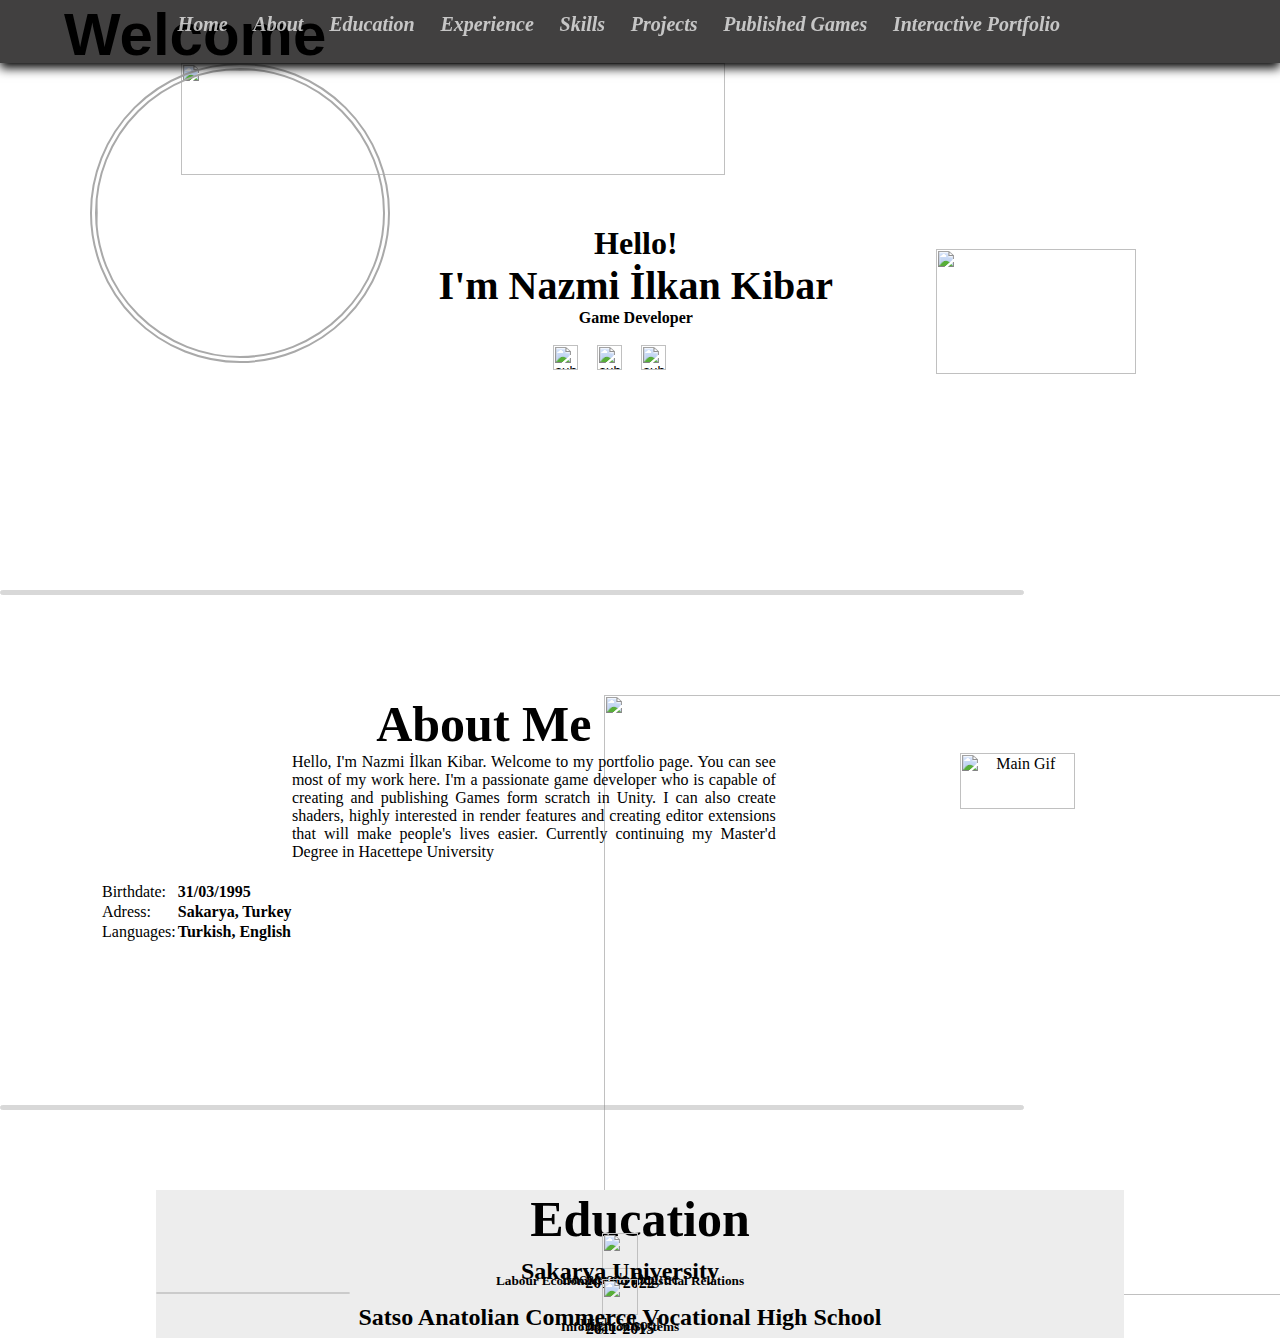
==== temp/index.html @ 13e78427 "index updated" ====
<html>
<head>

    <link rel="stylesheet" href="index.css">
    <link href="https://fonts.cdnfonts.com/css/best-signature-font" rel="stylesheet">
    <link rel="icon" type="image/png" href="img/Icon.png" sizes="16x16">

    <meta name="viewport" content="width = device-width, initial-scale = 1.0" />
<title>Nazmi İlkan Kibar Porfolio</title>                
</head>
<body id="home">
<div class="navbar">
    <h1 class="welcome">Welcome</h1>
    <ul>
        <li><a href="#home">Home</a></li>
        <li><a href="#about">About</a></li>
        <li><a href="#education">Education</a></li>
        <li><a href="test">Experience</a></li>
        <li><a href="test">Skills</a></li>
        <li><a href="test">Projects</a></li>
        <li><a href="test">Published Games</a></li>
        <li><a href="test">Interactive Portfolio</a></li>
    </ul>
</div>
<div class="home">
    <img class="homeBG" src="img/Top.png" alt=""->
    <div>

        <img class="profilePhoto" src="img/profil.jpg" alt="" border="7px">
        <br>
    </div>
    <div class="content">
        <h1>Hello!</h1>
        <h3 style="font-size: 40px;">I'm Nazmi İlkan Kibar</h3>
        <img class="signature" src="img/Signature.png" alt="">
        <h4>Game Developer</h4><br>
        <ul>
            <li><a href="mailto:nazmiilkankibar@gmail.com" target="_blank"><input type="image" src="img/mail.png" value="submit" width="25px"></a> </li>
            <li><a href="https://github.com/nazmiilkankibar" target="_blank"><input type="image" src="img/github.png" value="submit" width="25px"></a></li>
            <li><a href="https://www.linkedin.com/in/nazmiilkankibar/" target="_blank"><input type="image" src="img/linkedin.png" value="submit" width="25px"></a></li>
        </ul>
    </div>
</div>
<br><br><br><br><br><br><br><br><br><br><br><br>
<hr size = 7 noshade="noshade" width="80%" >
<div class="about" id="about">
    <img class="aboutBG" src="img/Bottom.png" alt="">
    <div>
        <h1>About Me</h1>
        <p>Hello, I'm Nazmi İlkan Kibar. Welcome to my portfolio page. You can see most of my work here. I'm a passionate game developer who is capable of creating and publishing Games
            form scratch in Unity. I can also create shaders, highly interested in render features and creating editor extensions that will make people's lives easier. Currently
            continuing my Master'd Degree in Hacettepe University
        </p>
        <img class="mainGif" src="img/mainGif.gif" alt="Main Gif">
        <table>
            <tr>
                <td>Birthdate:</td>
                <td><strong>31/03/1995</strong></td>
            </tr>
            <tr>
                <td>Adress:</td>
                <td><strong>Sakarya, Turkey</strong></td>
            </tr>
            <tr>
                <td>Languages:</td>
                <td><strong>Turkish, English</strong></td>
            </tr>
        </table>
    </div>
</div>
<br><br><br><br><br><br><br><br><br>
<hr size = 7 noshade="noshade" width="80%" >
<div class="education" id="education">
    <h1>Education</h1>
    <ul>
        <li><img src="img/school.png" alt="" height="36px" width="36px"></li>
        <li><h2>Sakarya University</h2></li>
        <li>Bachelor's Degree</li>
        <li><h5>Labour Economics and Industrial Relations</h5></li>
        <li><strong>2018-2022</strong></li>
    </ul>
    <hr size =3 noshade="noshade" width="20%" align="center">
    <ul>
        <li><img src="img/school.png" alt="" height="36px" width="36px"></li>
        <li><h2>Satso Anatolian Commerce Vocational High School</h2></li>
        <li>High School</li>
        <li><h5>Information Systems</h5></li>
        <li><strong>2011-2015</strong></li>
    </ul>
</div>
</body>
</html>
---- temp/index.css ----
html{
    scroll-behavior: smooth;
}
body{
    text-align: center;
}
*{
    padding: 0;
    margin: 0;
    box-sizing: border-box;
}
/**************************************************************************/
/*        Navbar                                                          */
/**************************************************************************/
.navbar{
    display: inline-block;
    background-color:#414040;
    height: 7%;
    width: 100%;
    position: sticky;
    top: 0;
    z-index: 99;
    box-shadow: 0px 5px 10px black;
}
.welcome{
    display: inline-block;
    font-family: 'Best Signature Font', sans-serif;
    color:  black;
    font-weight: bold;
    font-size: 60px;
    width: 10%;
    height: 10%;
    margin-left: 5%;
    float: left;
}
.navbar ul{
    list-style: none;
    font-family: 'Brush Script MT', cursive;
    display: inline-block;
    width: 85%;
    /* position: absolute; */
    margin-top: 1%;
    margin-left: -20%;
}
.navbar ul li {
    display:inline-flex;
    font-size: 20px;
    text-align: center;
    padding-left: 2%;
}
.navbar ul li a{
    color: rgb(255, 255, 255);
    text-decoration:none;
    font-style: oblique;
    font-weight: bold;
}
.navbar a{
    opacity: 0.7;
    transform: scale(1);
    transition: all 0.4s;
}
.navbar a:hover{
    opacity: 1;
    transform: scale(1.5);
}

/**************************************************************************/
/*        Home                                                            */
/**************************************************************************/
.home{
    position: relative;
    width: 75.6%;
    height: auto;
    color:  black;
    font-family: 'Brush Script MT', cursive;
}
.home div {
    display: inline-block;
}
.profilePhoto{
    position: relative;
    height: 300px;
    width: 300px;
    border-color:darkgray;
    border-style: double;
    border-radius: 180px;
}
.homeBG{
    position: absolute;
    height: 60%;
    width: 75%;
    z-index: -1;
}
/**************************************************************************/
/*        Content                                                         */
/**************************************************************************/
.content{
    width: 50%;
    max-width: 1200px;
}
.content ul{
    margin-left: -42px;
}
.content ul li{
    text-align: center;
    display: inline-block;
    width: 50px;
    position: relative;
    margin-left: -10px;
    list-style: none;
}
.signature{
    position: absolute;
    height: 125px;
    width: 200px;
    margin-left: 300px;
    margin-top: -60px;
}
.downloadCVButton{
    position: absolute;
    margin-left: 45px;
    margin-top: 30px;
    color: green;
}
hr{
    border-radius: 20px;
    opacity: 0.3;
}
/**************************************************************************/
/*        About                                                           */
/**************************************************************************/
.about{
    text-align: center;
    width: 75.6%;
    max-width: 1200px;
    height: auto;
    color:  black;
    font-family: 'Brush Script MT', cursive;
}
.aboutBG{
    position: absolute;
    height: 600px;
    width: 75%;
    z-index: -1;
}
.about h1{
    font-size: 50px;
    text-align: center;
    margin-top: 100px;
}
.about p{
    position:relative;
    display: inline-block;
    height: auto;
    width: 50%;
    max-width: 500px;
    text-align: justify;
    margin-left: 100px;
}
.mainGif{
    display: inline-block;
    position: absolute;
    width: 30%;
    max-width: 445px;
    height: 25%;
    max-height: 350px;
    margin-left: 50px;
}
.about table{
    position: relative;
    margin-top: 20px;
    margin-left: 100px;
}
/**************************************************************************/
/*        Education                                                       */
/**************************************************************************/
.education{
    background-color: rgb(237, 237, 237);
    position: relative;
    height: auto;
    width: 75.6%;
    max-width: 1200px;
    margin: auto;
    margin-top: -70px;
    font-family: 'Brush Script MT', cursive;
    text-align: center;
}
.education h1{
    font-size: 50px;
    text-align: center; 
    margin-top: 150px;
}
.education ul{
    display: inline-block;
    list-style: none;
    width: auto;
}
.education li{
    margin-top: -15px;
    margin-left: -40px;
}
/**************************************************************************/
/*        Media Query                                                     */
/**************************************************************************/
@media screen and (max-width: 480px){
    .about p{
width: 100%;
    }
    .mainGif{
width: 100%;
    }
}
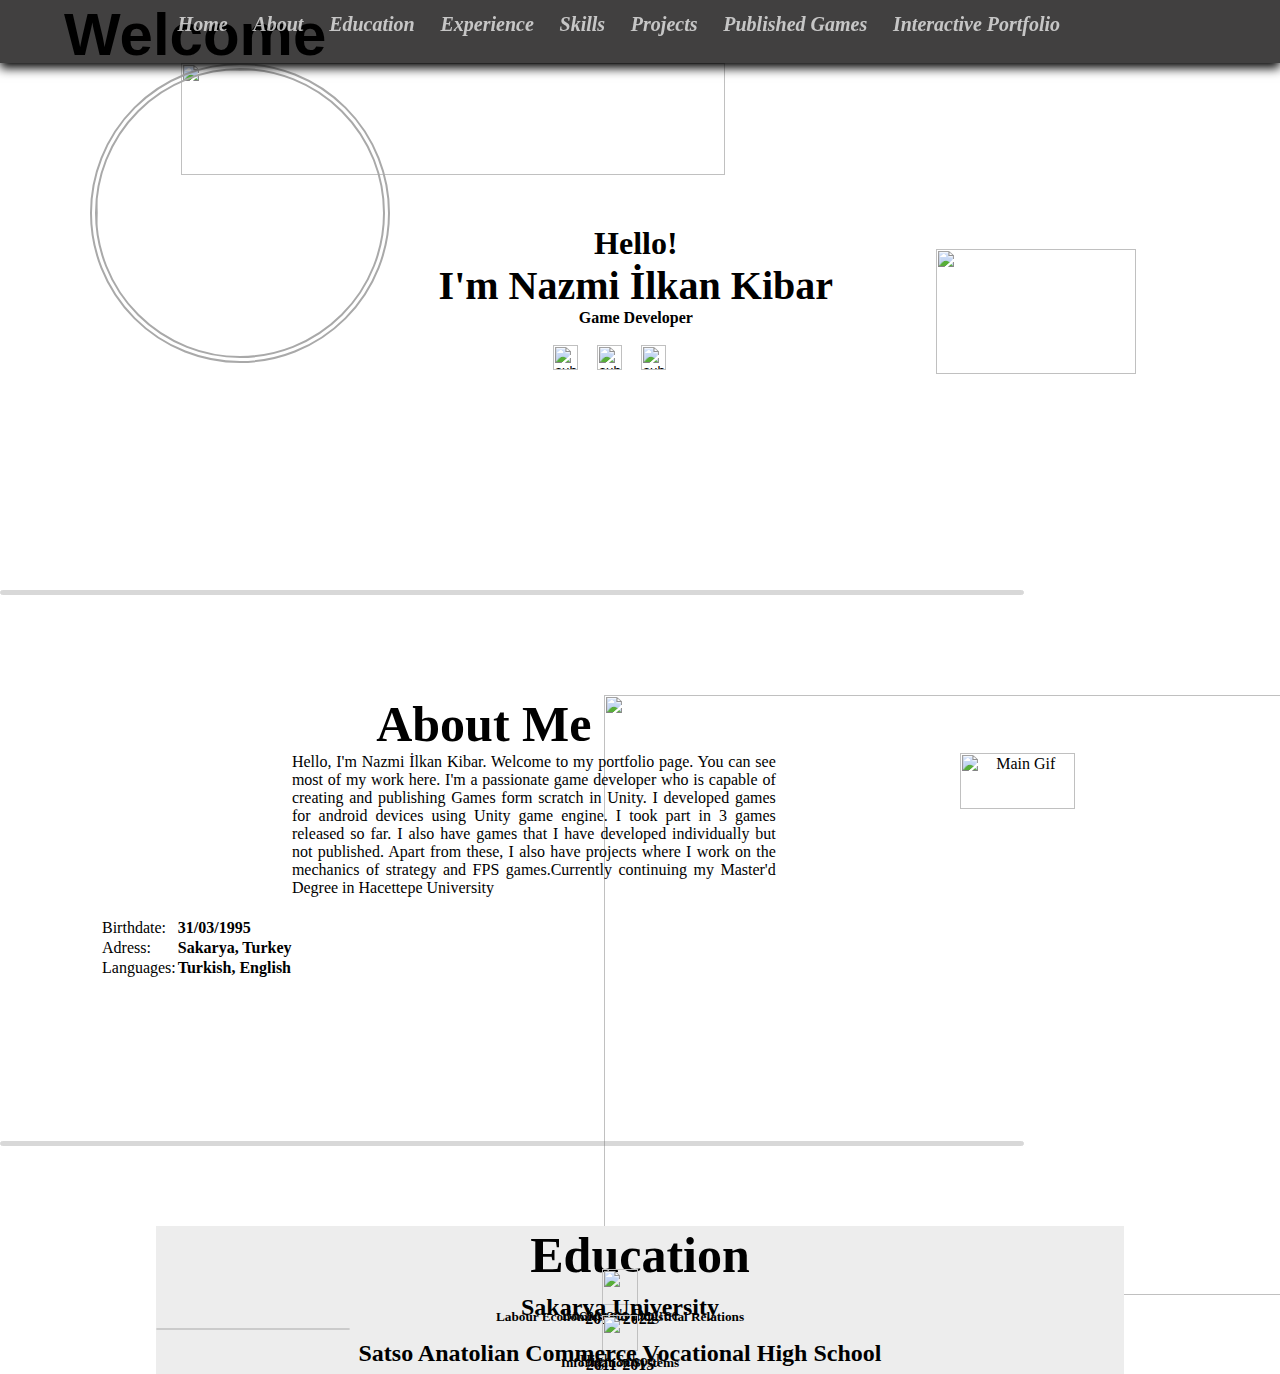
==== commit acd4c6a8: "Update" ====
--- a/temp/index.html
+++ b/temp/index.html
@@ -48,8 +48,8 @@
     <div>
         <h1>About Me</h1>
         <p>Hello, I'm Nazmi İlkan Kibar. Welcome to my portfolio page. You can see most of my work here. I'm a passionate game developer who is capable of creating and publishing Games
-            form scratch in Unity. I can also create shaders, highly interested in render features and creating editor extensions that will make people's lives easier. Currently
-            continuing my Master'd Degree in Hacettepe University
+            form scratch in Unity. I developed games for android devices using Unity game engine. I took part in 3 games released so far. I also have games that I have developed 
+            individually but not published. Apart from these, I also have projects where I work on the mechanics of strategy and FPS games.Currently continuing my Master'd Degree in Hacettepe University
         </p>
         <img class="mainGif" src="img/mainGif.gif" alt="Main Gif">
         <table>
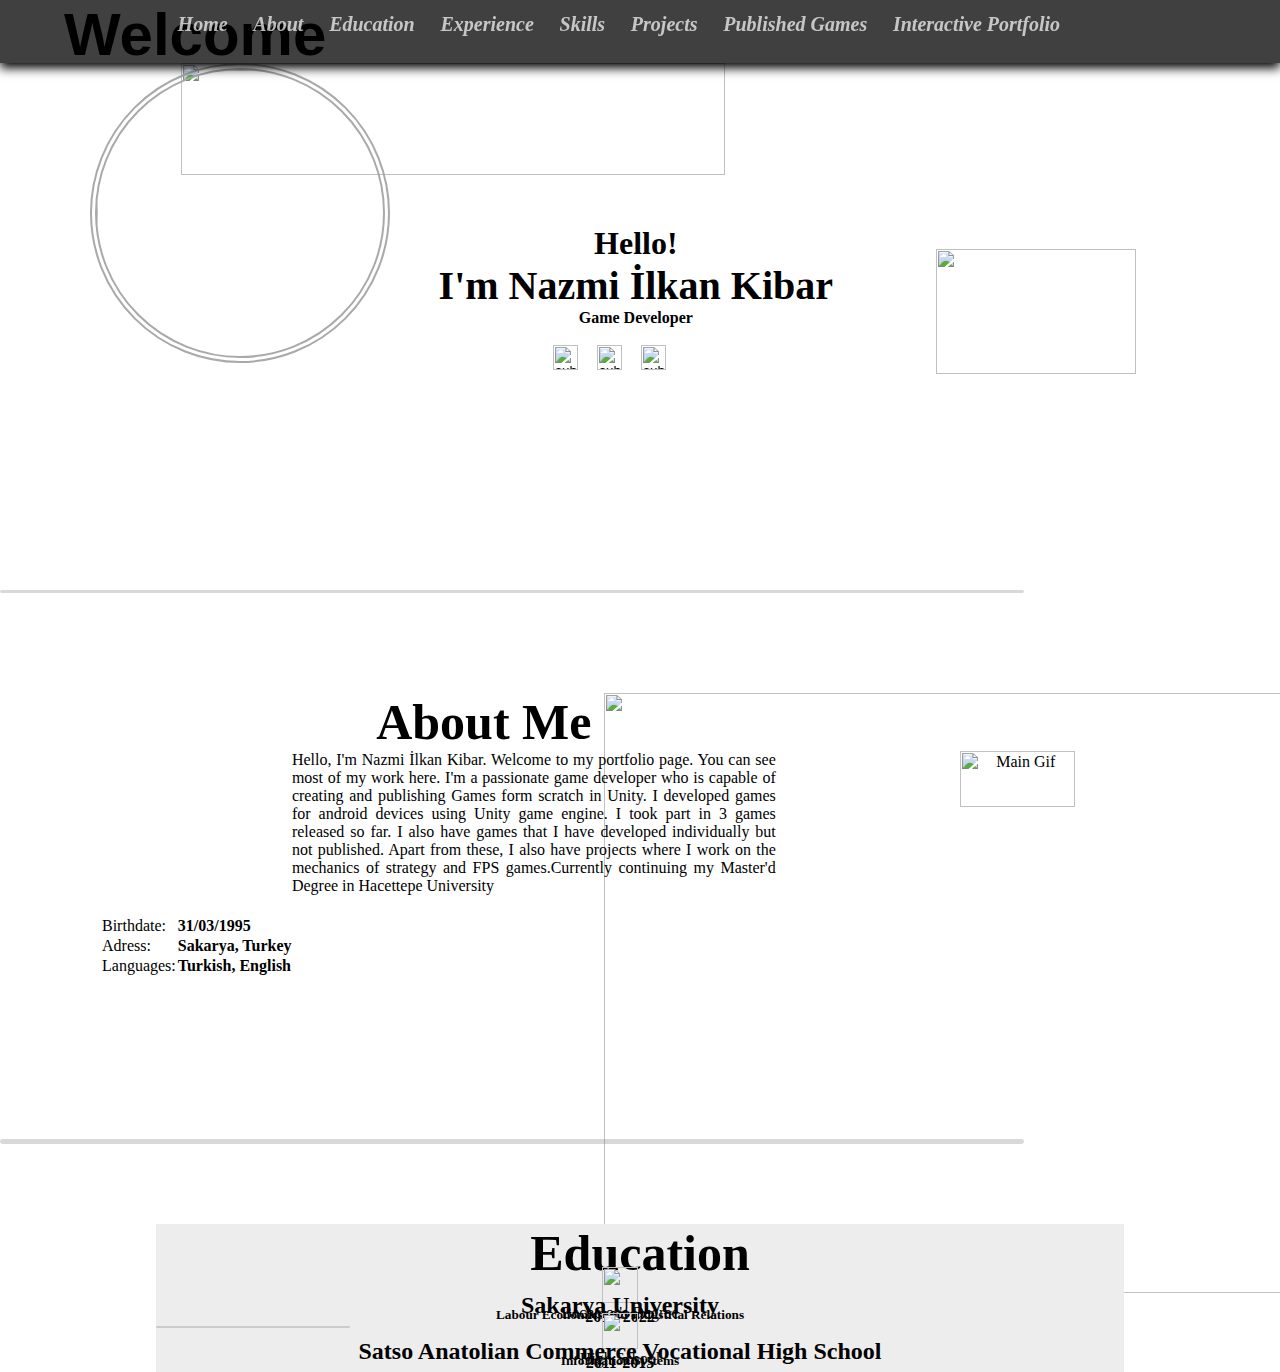
==== commit 6dd8586c: "Index.html is finished" ====
--- a/temp/index.html
+++ b/temp/index.html
@@ -42,7 +42,7 @@
     </div>
 </div>
 <br><br><br><br><br><br><br><br><br><br><br><br>
-<hr size = 7 noshade="noshade" width="80%" >
+<hr size = 5 noshade="noshade" width="80%" >
 <div class="about" id="about">
     <img class="aboutBG" src="img/Bottom.png" alt="">
     <div>
